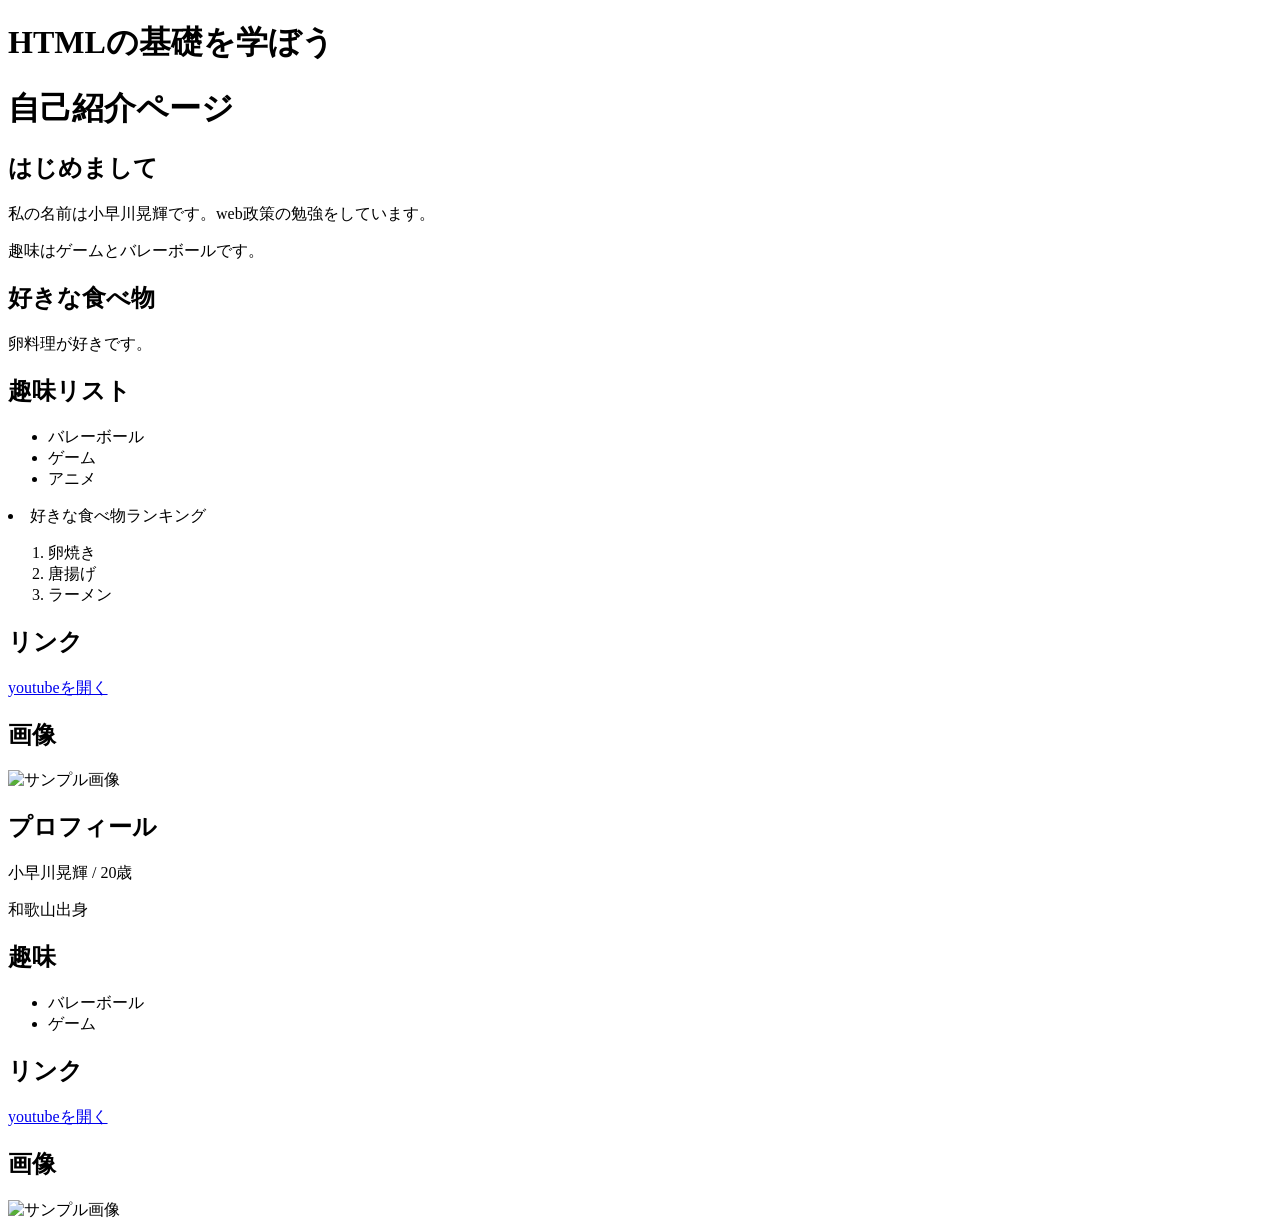
==== exercises/lesson01/index.html @ d28a8d27 "HTML基礎" ====
<!doctype html>
<html lang="ja">
  <head>
    <meta charset="UTF-8" />
    <meta name="viewport" content="width=device-width, initial-scale=1.0" />
    <title>HTML基礎レッスン</title>
  </head>
  <body>
    <!-- Step 1: 見出しを書いてみよう -->
    <h1>HTMLの基礎を学ぼう</h1>
  </body>
  <!-- Step 2: ここに <h2> と <p> を追加しよう -->
  <body>
    <h1>自己紹介ページ</h1>

    <h2>はじめまして</h2>
    <p>私の名前は小早川晃輝です。web政策の勉強をしています。</p>
    <p>趣味はゲームとバレーボールです。</p>

    <h2>好きな食べ物</h2>
    <p>卵料理が好きです。</p>

    <!-- Step 3: ここに <ul> または <ol> のリストを追加しよう -->

    <h2>趣味リスト</h2>
    <ul>
      <li>バレーボール</li>
      <li>ゲーム</li>
      <li>アニメ</li>
    </ul>
    <li>好きな食べ物ランキング</li>
    <ol>
      <li>卵焼き</li>
      <li>唐揚げ</li>
      <li>ラーメン</li>
    </ol>
    <!-- Step 4: ここに <a> リンクと <img> 画像を追加しよう -->
    <h2>リンク</h2>
    <p><a href="https://www.youtube.com/@Taichi25">youtubeを開く</a></p>
    <h2>画像</h2>
    <img src="https://via.placeholder.com/300x200" alt="サンプル画像" />

    <!-- Step 5: <div> でグループ化してみよう -->
    <ddiv>
      <h2>プロフィール</h2>
      <p>小早川晃輝 / 20歳</p>
      <p>和歌山出身</p>
    </ddiv>

    <div>
      <h2>趣味</h2>
      <ul>
        <li>バレーボール</li>
        <li>ゲーム</li>
      </ul>
      <h2>リンク</h2>
      <p><a href="https://www.youtube.com/@Taichi25">youtubeを開く</a></p>
      <h2>画像</h2>
      <img src="https://via.placeholder.com/300x200" alt="サンプル画像" />
    </div>
  </body>
</html>
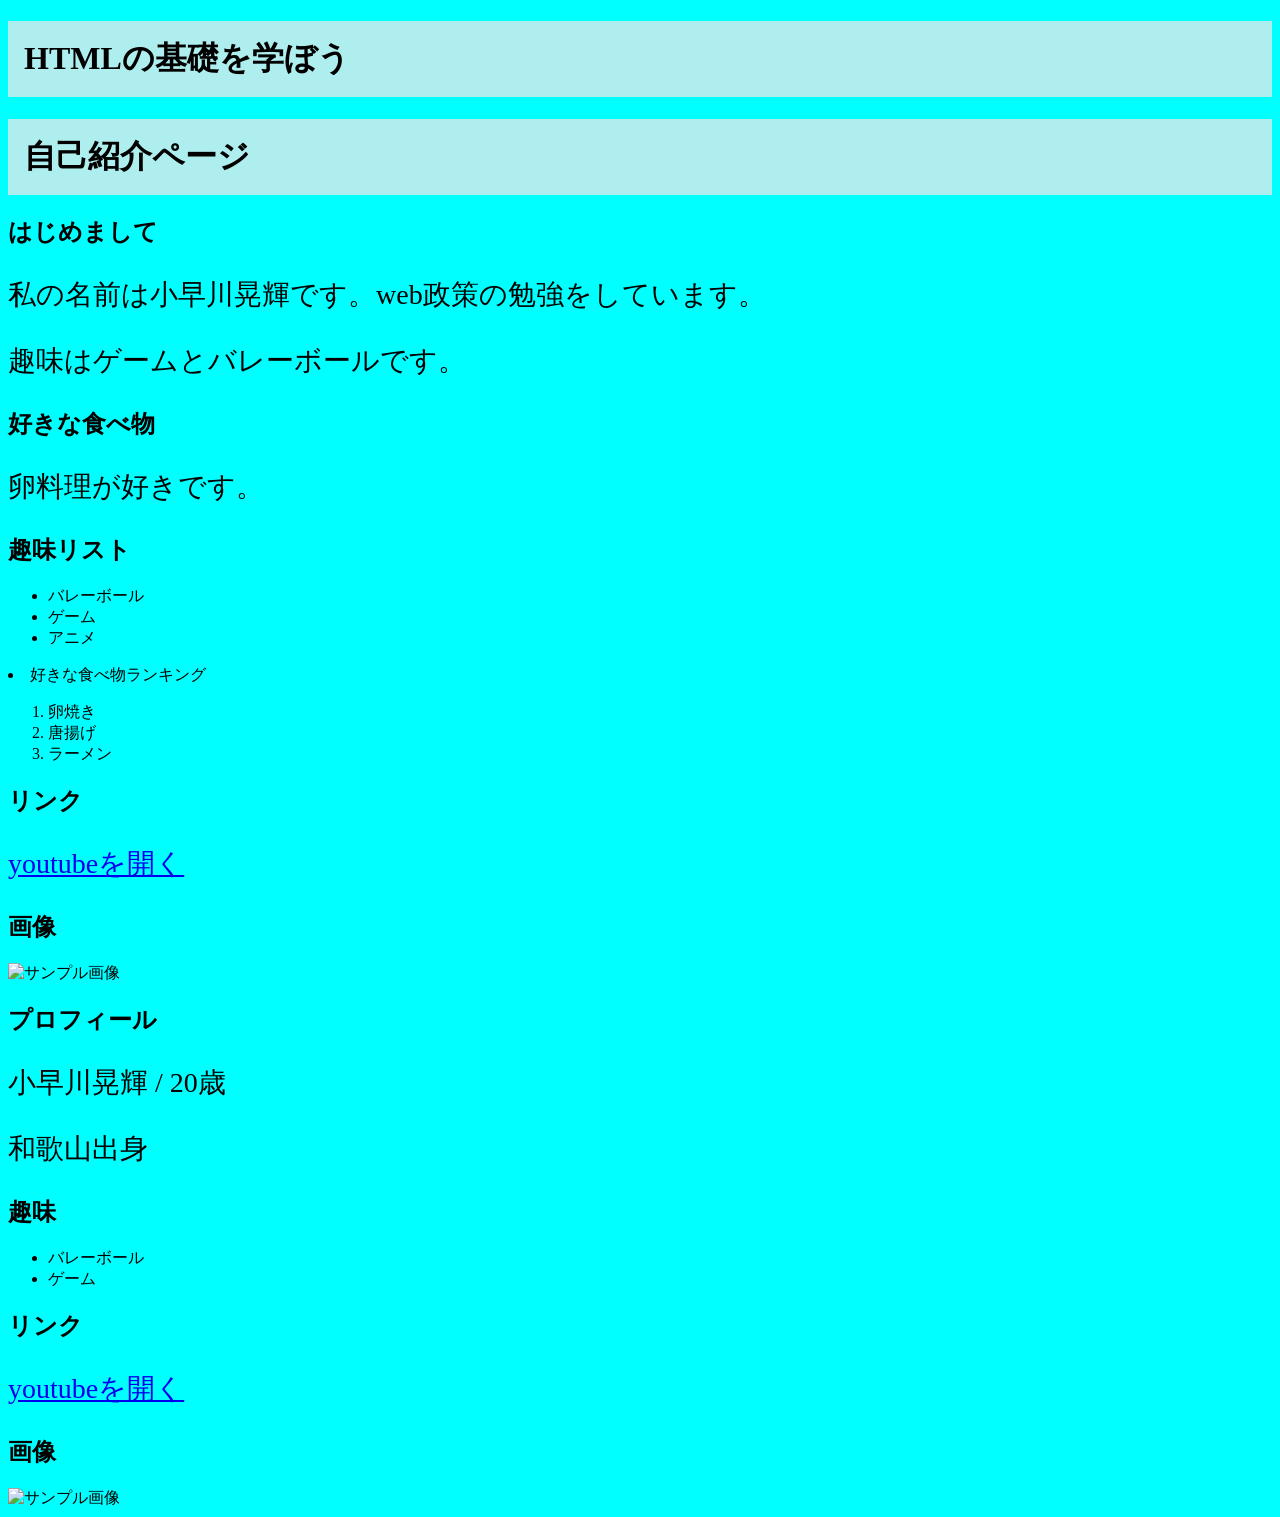
==== commit a8d11a36: "css基礎" ====
--- a/exercises/lesson01/index.html
+++ b/exercises/lesson01/index.html
@@ -4,6 +4,7 @@
     <meta charset="UTF-8" />
     <meta name="viewport" content="width=device-width, initial-scale=1.0" />
     <title>HTML基礎レッスン</title>
+    <link rel="stylesheet" href="style.css" />
   </head>
   <body>
     <!-- Step 1: 見出しを書いてみよう -->
--- a/exercises/lesson01/style.css
+++ b/exercises/lesson01/style.css
@@ -0,0 +1,14 @@
+body {
+  background-color: aqua;
+}
+
+h1 {
+  color: black;
+  background-color: paleturquoise;
+  padding: 16px;
+}
+
+p {
+  color: black;
+  font-size: 28px;
+}
